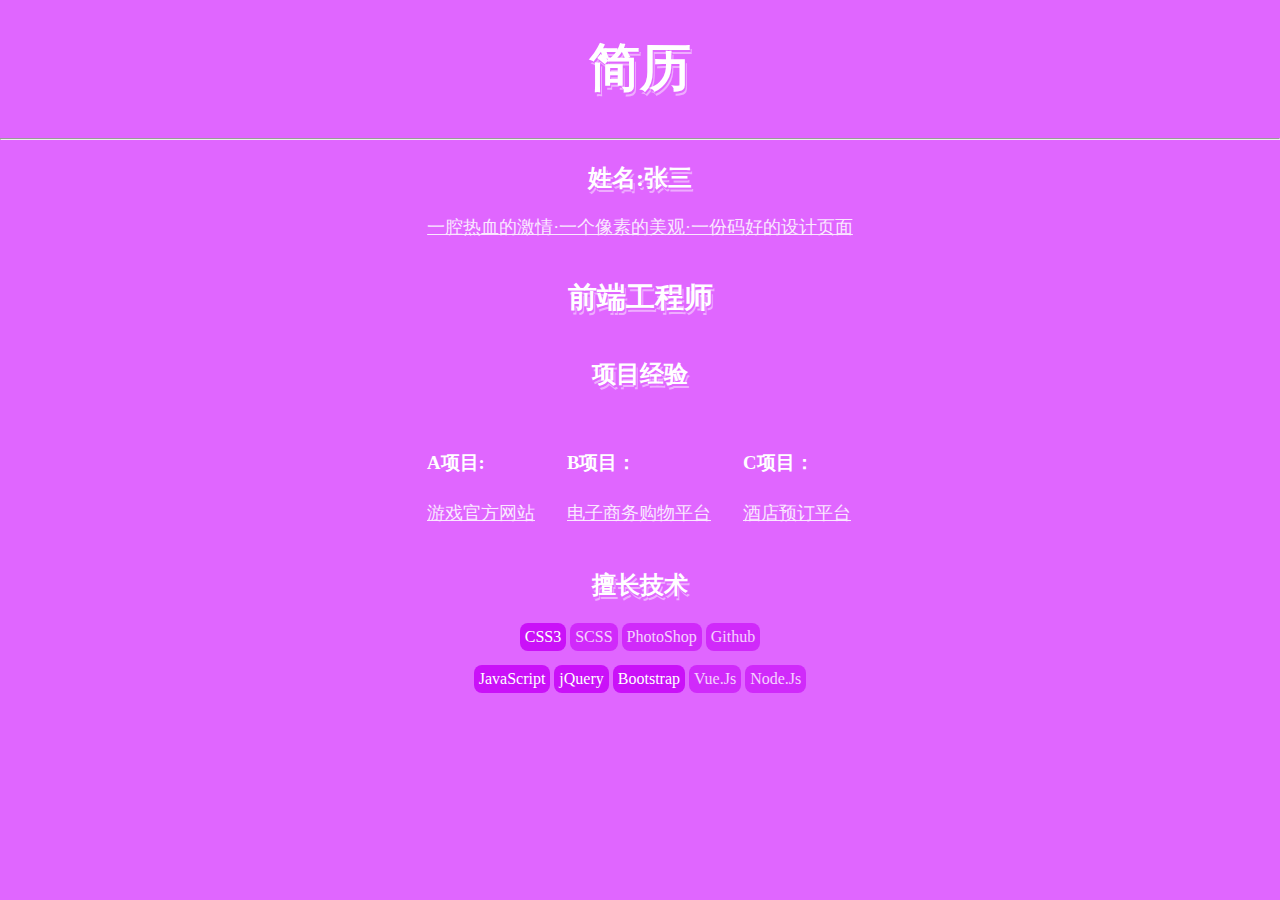
==== day3.html @ e6bcc21e "day3" ====
<!DOCTYPE html>
<html>
<head>
    <meta charset="utf-8" />
    <meta http-equiv="X-UA-Compatible" content="IE=edge">
    <title>Page Title</title>
    <meta name="viewport" content="width=device-width, initial-scale=1">
    <link rel="stylesheet" type="text/css" media="screen" href="main.css" />
    <script src="main.js"></script>
    <style>
        body{
            margin:0px;
            padding: 0px;
        }
       .jl{
            height: 100%;
            width: 100%;
            position: absolute;
            background-color: #e066ff; 
            color:white;
            text-align: center;           
        }
        p{  
            color:#fae8ff;       
            font-size: 1.1em;
            text-decoration: underline;
        }
    h1{       
        font-size: 3.2em;
        text-shadow: 1px 2px #e066ff,2px 4px #efadff;
        text-align: center;
    }
    h2{
        display: block;
        font-size: 1.5em;
        line-height: 1.5em;
        text-shadow: 1px 2px #e066ff,2px 4px #efadff;
    }
    h4{
        text-align: center;
        font-size: 1.8em;
        text-shadow: 1px 2px #e066ff,2px 4px #efadff;
    }
    .xm ul li{
        text-align: left;
        margin-right: 2em; 
        display: block;
        float: left;
    }
    .xm{
        width: 506px;
        line-height:2em;
        overflow: hidden;
        margin:0 auto;
    }
    .jsl{
        text-align: center;
        margin:14px auto;
    }
    .jsl-l{
        padding: 5px;
        display: inline-block;
        background-color: #ca11f8;
        border-radius: 0.5em;
    }
    .opz{
        opacity: 0.7;
    }
    </style>
</head>
<body>
    <div class="jl">
        <h1>简历</h1>
        <hr>
        <h2>姓名:张三</h2>
        <p>一腔热血的激情·一个像素的美观·一份码好的设计页面</p>
        <h4>前端工程师<h4>
        <h2>项目经验</h2>
    <div class="xm">
       <ul >
           <li><h3>A项目:</h2><p>游戏官方网站</p></li>
            <li><h3>B项目：</h3><p>电子商务购物平台</p></li>
             <li><h3>C项目：</h3><p>酒店预订平台</p></li>
       </ul>
    </div>
       <h2>擅长技术</h2>
       <div>
           <div class="jsl">
           <div class="jsl-l">CSS3</div>
           <div class="jsl-l opz" >SCSS</div>
           <div class="jsl-l opz" >PhotoShop</div>                
                <div class="jsl-l opz" >Github</div>
           </div>
           <div class="jsl">
            <div class="jsl-l">JavaScript</div>
            <div class="jsl-l" >jQuery</div>
            <div class="jsl-l" >Bootstrap</div>
            <div class="jsl-l opz" >Vue.Js</div>
            <div class="jsl-l opz" >Node.Js</div>
           </div>
       </div>     
    </div>
</body>
</html>
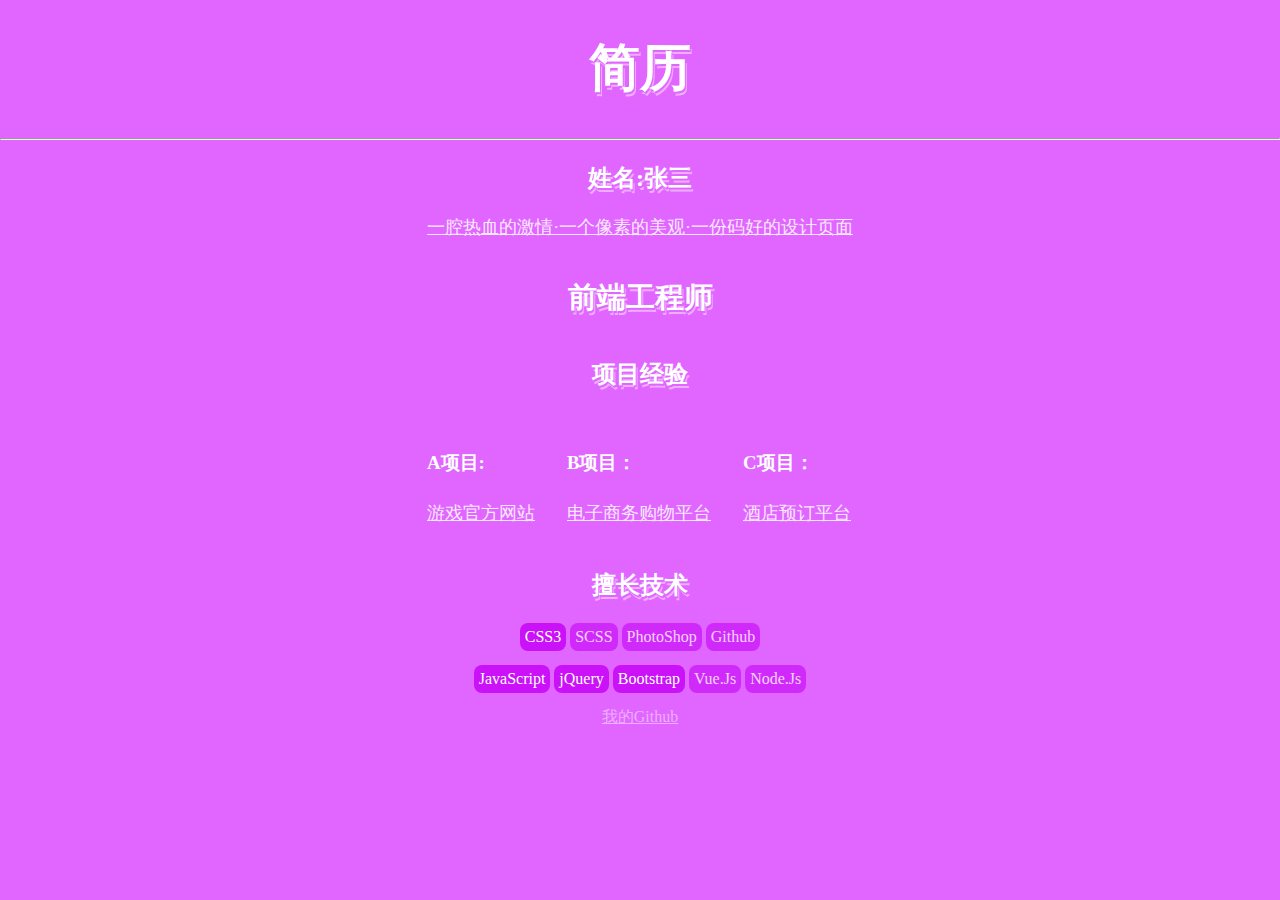
==== commit 808ee5de: "a" ====
--- a/day3.html
+++ b/day3.html
@@ -66,6 +66,15 @@
     .opz{
         opacity: 0.7;
     }
+    .jl a{
+  color:#efadff;
+}
+.jl a:hover{
+  color: #ca11f8;
+}
+.jl a:visited{
+    color:red;
+}
     </style>
 </head>
 <body>
@@ -98,7 +107,8 @@
             <div class="jsl-l opz" >Vue.Js</div>
             <div class="jsl-l opz" >Node.Js</div>
            </div>
-       </div>     
+       </div>
+       <a href="https://github.com/JhobW">我的Github</a>     
     </div>
 </body>
 </html>